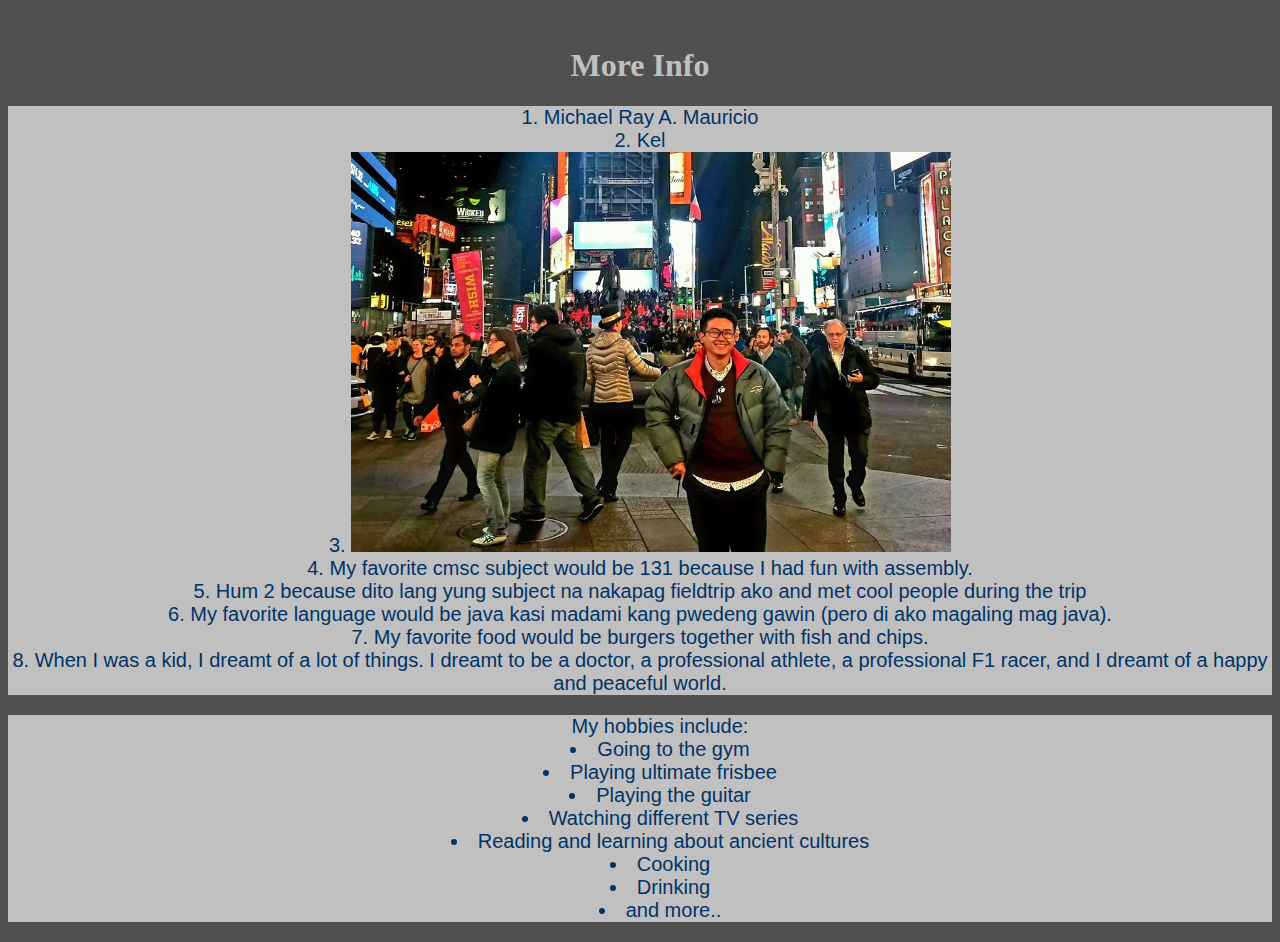
==== index.html @ c5afdea1 "final" ====
<!DOCTYPE html>

<html> 
    <head> 
        <title> Exer 1: Github page </title> 
        <link rel="stylesheet" href="hobbies_design.CSS"/>
    </head> 
    <body> 
        </br>
        <h1> More Info </h1>
        <p>

            1. Michael Ray A. Mauricio </br> 
            2. Kel </br>
            3. <img src="16388009_1367012346653668_7444030569111718333_n.jpg" alt="Mandatory Times Square picture" width="600" height="400"> </br>
            4. My favorite cmsc subject would be 131 because I had fun with assembly. </br>
            5. Hum 2 because dito lang yung subject na nakapag fieldtrip ako and met cool people during the trip </br>
            6. My favorite language would be java kasi madami kang pwedeng gawin (pero di ako magaling mag java). </br>
            7. My favorite food would be burgers together with fish and chips. </br>

            8. When I was a kid, I dreamt of a lot of things. I dreamt to be a doctor, a professional athlete, a professional F1 racer, and I dreamt of a happy and peaceful world.
            
          <ul>
            My hobbies include:
            <li> Going to the gym</li>
            <li>Playing ultimate frisbee</li>
            <li>Playing the guitar</li>
            <li>Watching different TV series</li>
            <li>Reading and learning about ancient cultures</li>
            <li>Cooking</li>
            <li>Drinking</li>
            <li>and more..</li>
              
          </ul>

        

        </p>

    </body> 
</html>
---- hobbies_design.CSS ----
body
{
  text-align: center;
  color:  #C0C0C0;
  background-color:   #505050;
}

p
{
  font-family: Arial;
  font-size: 20px;
  color: #003366;
  background-color:#C0C0C0;
}

ul
{
	font-size: 20px;
	font-family: Arial;
	text-align: center;
	list-style-position: inside;
	background-color:#C0C0C0;
	 color: #003366;
}
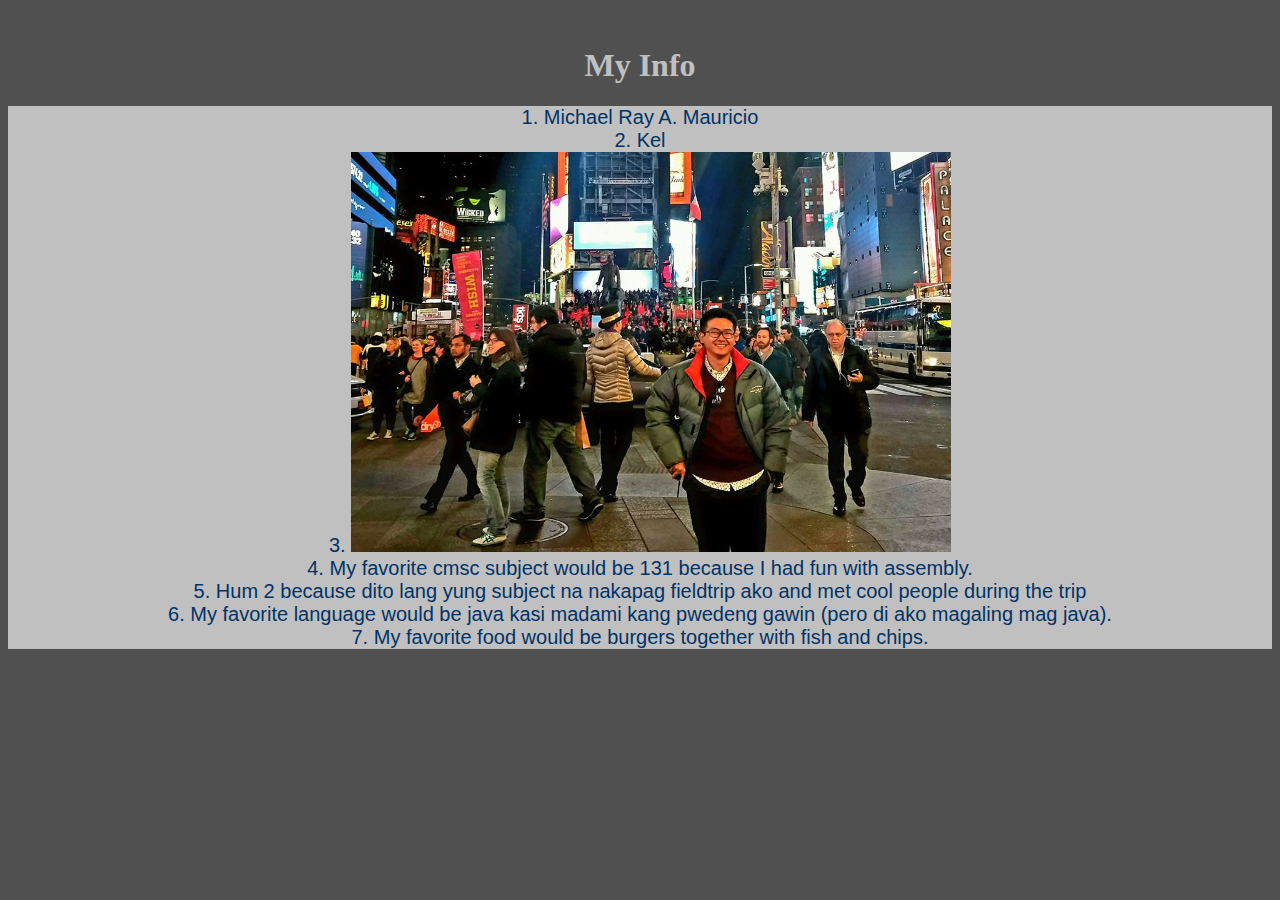
==== commit 2904e8a5: "final" ====
--- a/index.html
+++ b/index.html
@@ -3,39 +3,19 @@
 <html> 
     <head> 
         <title> Exer 1: Github page </title> 
-        <link rel="stylesheet" href="hobbies_design.CSS"/>
+        <link rel="stylesheet" href="design.CSS"/>
     </head> 
     <body> 
         </br>
-        <h1> More Info </h1>
+        <h1> My Info </h1>
         <p>
-
-            1. Michael Ray A. Mauricio </br> 
-            2. Kel </br>
-            3. <img src="16388009_1367012346653668_7444030569111718333_n.jpg" alt="Mandatory Times Square picture" width="600" height="400"> </br>
-            4. My favorite cmsc subject would be 131 because I had fun with assembly. </br>
-            5. Hum 2 because dito lang yung subject na nakapag fieldtrip ako and met cool people during the trip </br>
-            6. My favorite language would be java kasi madami kang pwedeng gawin (pero di ako magaling mag java). </br>
-            7. My favorite food would be burgers together with fish and chips. </br>
-
-            8. When I was a kid, I dreamt of a lot of things. I dreamt to be a doctor, a professional athlete, a professional F1 racer, and I dreamt of a happy and peaceful world.
-            
-          <ul>
-            My hobbies include:
-            <li> Going to the gym</li>
-            <li>Playing ultimate frisbee</li>
-            <li>Playing the guitar</li>
-            <li>Watching different TV series</li>
-            <li>Reading and learning about ancient cultures</li>
-            <li>Cooking</li>
-            <li>Drinking</li>
-            <li>and more..</li>
-              
-          </ul>
-
-        
-
-        </p>
-
+	        1. Michael Ray A. Mauricio </br> 
+			2. Kel </br>
+			3. <img src="16388009_1367012346653668_7444030569111718333_n.jpg" alt="Mandatory Times Square picture" width="600" height="400"> </br>
+			4. My favorite cmsc subject would be 131 because I had fun with assembly. </br>
+			5. Hum 2 because dito lang yung subject na nakapag fieldtrip ako and met cool people during the trip </br>
+			6. My favorite language would be java kasi madami kang pwedeng gawin (pero di ako magaling mag java). </br>
+			7. My favorite food would be burgers together with fish and chips. 
+		</p>
     </body> 
 </html>--- a/design.CSS
+++ b/design.CSS
@@ -0,0 +1,13 @@
+p
+{
+  font-family: Arial;
+  font-size: 20px;
+  color: #003366;
+  background-color:#C0C0C0;
+}
+body
+{
+  text-align: center;
+  color:  #C0C0C0;
+  background-color:   #505050;
+}
